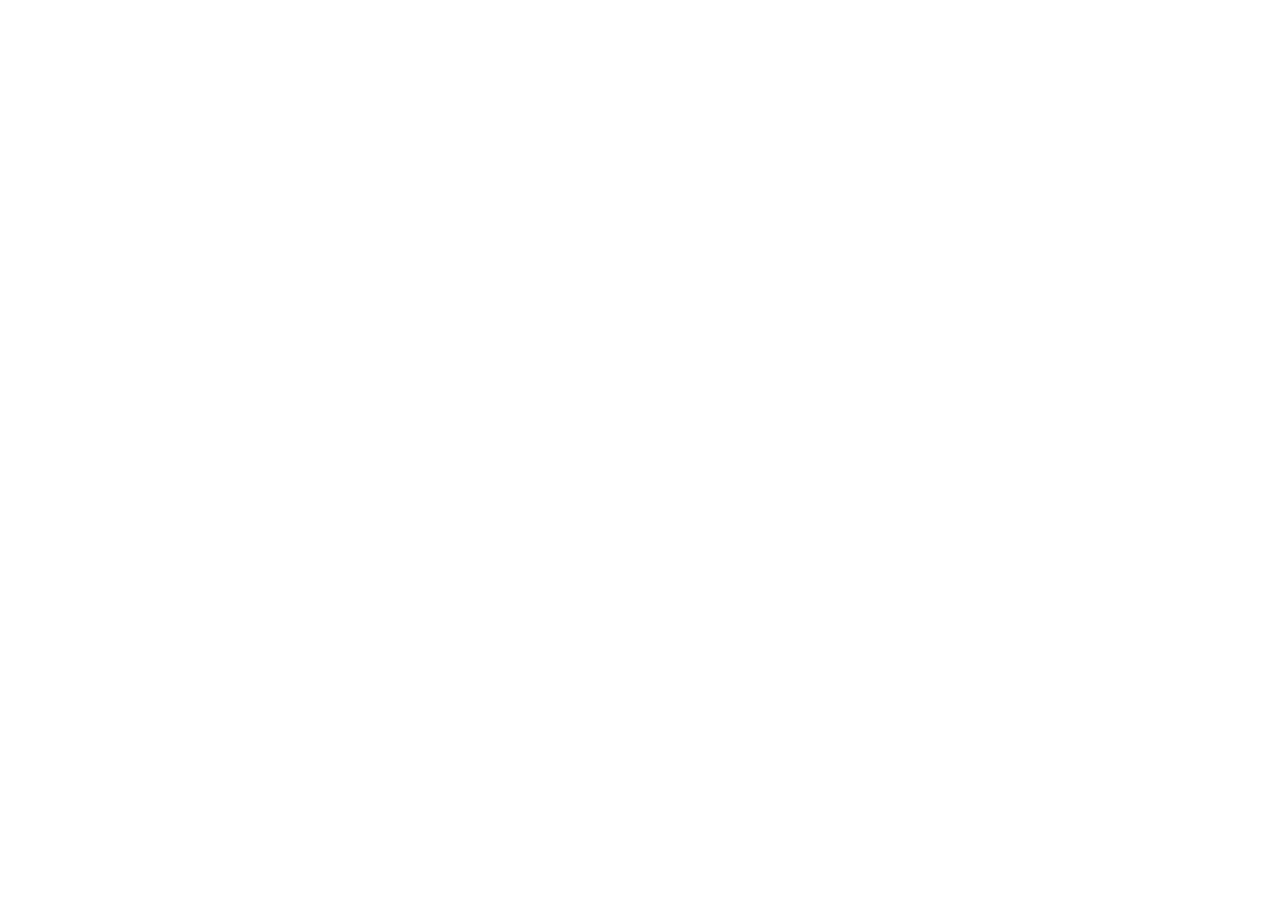
==== Lab1/index.html @ 6019d516 "add minimal structure to index.html" ====
<!DOCTYPE html>
<html lang="en">
<head>
    <meta charset="UTF-8">
    <meta name="viewport" content="width=device-width, initial-scale=1.0">
    <title>Lab1</title>
</head>
<body>
    <script src="script.js"></script>
</body>
</html>
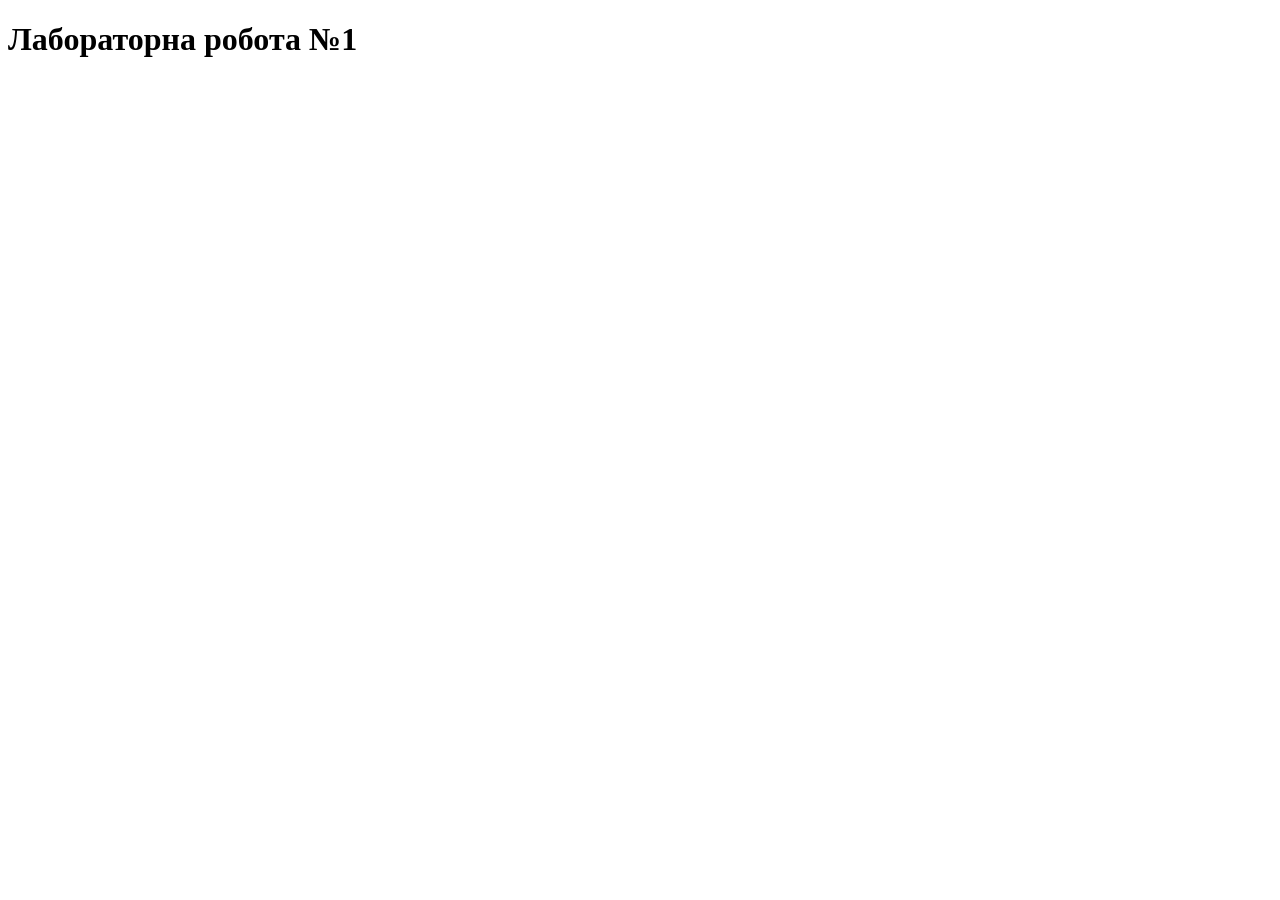
==== commit 1734b325: "add a heading" ====
--- a/Lab1/index.html
+++ b/Lab1/index.html
@@ -1,5 +1,5 @@
 <!DOCTYPE html>
-<html lang="en">
+<html lang="uk">
 <head>
     <meta charset="UTF-8">
     <meta name="viewport" content="width=device-width, initial-scale=1.0">
@@ -7,5 +7,6 @@
 </head>
 <body>
     <script src="script.js"></script>
+    <h1>Лабораторна робота №1</h1>
 </body>
 </html>
